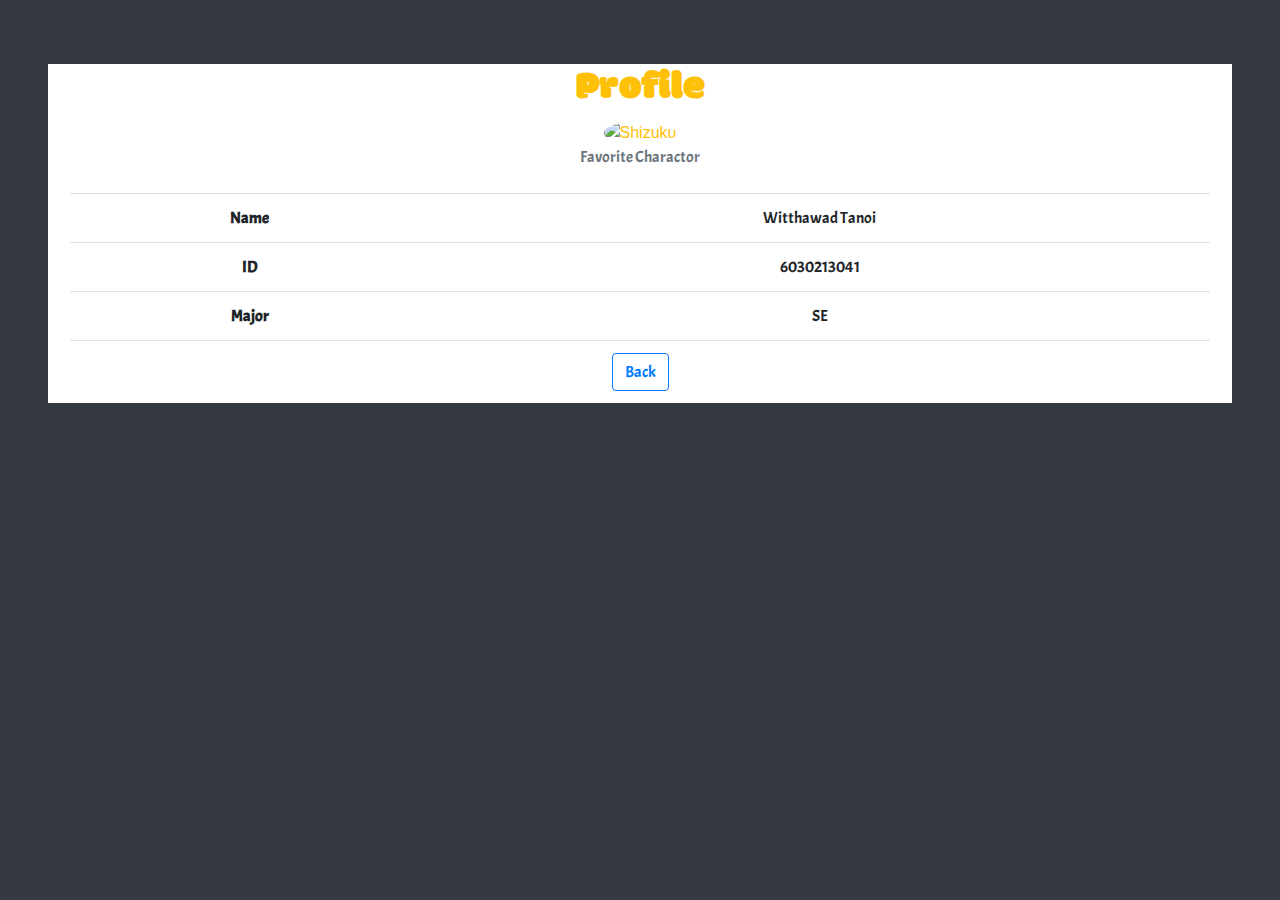
==== sb_admin2/about.html @ 2f65fc7a "add data" ====
<!doctype html>
<html lang="en" class="p-5 mb-2 bg-dark text-dark">

<head>
  <title>Profile</title>
  <!-- Required meta tags -->
  <meta charset="utf-8">
  <meta name="viewport" content="width=device-width, initial-scale=1, shrink-to-fit=no">

  <!-- Bootstrap CSS -->
  <link rel="stylesheet" href="https://stackpath.bootstrapcdn.com/bootstrap/4.3.1/css/bootstrap.min.css"
    integrity="sha384-ggOyR0iXCbMQv3Xipma34MD+dH/1fQ784/j6cY/iJTQUOhcWr7x9JvoRxT2MZw1T" crossorigin="anonymous">

  <!-- Google Font -->
  <link href="https://fonts.googleapis.com/css?family=Acme|Modak" rel="stylesheet">
  <style>
    .fontAcme {
      font-family: 'Acme', sans-serif;
    }

    .fontModak {
      font-family: 'Modak', cursive;
    }
  </style>
</head>

<body>
  <div class="container col text-warning">
    <p></p>
    <div class="col text-center">
      <h1 class="fontModak">Profile</h1>
    </div>
    <div class="col text-center">
      <img class="rounded-circle"
        src="https://msp.c.yimg.jp/yjimage?q=gr_snycXyLGY5.4Sbw_ou62Pl_HVaI6im2W7ZqWH5rv1Fs8I0CION_nyF26G72H_eezc841XR_t4TI1D.FiELZdjNDVzXgP3ZlifKPvv06P4GbAPYvch1acHG0pneOvEJ1I.n6KGoE8EEqlvq4AE&sig=13anihjb1&x=194&y=260"
        alt="Shizuku">
      <br>
      <label class="fontAcme text-secondary">Favorite Charactor</label>
    </div>
    <p></p>
    <div class="text-center fontAcme">
      <table class="table container">
        <tr>
          <th scope="row">Name</th>
          <td>Witthawad Tanoi</td>
        </tr>
        <tr>
          <th scope="row">ID</th>
          <td>6030213041</td>
        </tr>
        <tr>
          <th scope="row">Major</th>
          <td>SE</td>
        </tr>
        <tr>
            <td colspan="2"><a class="btn btn-outline-primary" href="dashboard.html">Back</a></td>
          </tr>
      </table>
      <!-- Name: <input class="form-control" type="text" value="" readonly> <br>
            ID: <input class="form-control" type="text" value="" readonly><br>
            Major: <input class="form-control" type="text" value="SE" readonly><br> -->
    </div>
  </div>
  <!-- Optional JavaScript -->
  <!-- jQuery first, then Popper.js, then Bootstrap JS -->
  <script src="https://code.jquery.com/jquery-3.3.1.slim.min.js"
    integrity="sha384-q8i/X+965DzO0rT7abK41JStQIAqVgRVzpbzo5smXKp4YfRvH+8abtTE1Pi6jizo"
    crossorigin="anonymous"></script>
  <script src="https://cdnjs.cloudflare.com/ajax/libs/popper.js/1.14.7/umd/popper.min.js"
    integrity="sha384-UO2eT0CpHqdSJQ6hJty5KVphtPhzWj9WO1clHTMGa3JDZwrnQq4sF86dIHNDz0W1"
    crossorigin="anonymous"></script>
  <script src="https://stackpath.bootstrapcdn.com/bootstrap/4.3.1/js/bootstrap.min.js"
    integrity="sha384-JjSmVgyd0p3pXB1rRibZUAYoIIy6OrQ6VrjIEaFf/nJGzIxFDsf4x0xIM+B07jRM"
    crossorigin="anonymous"></script>
</body>

</html>
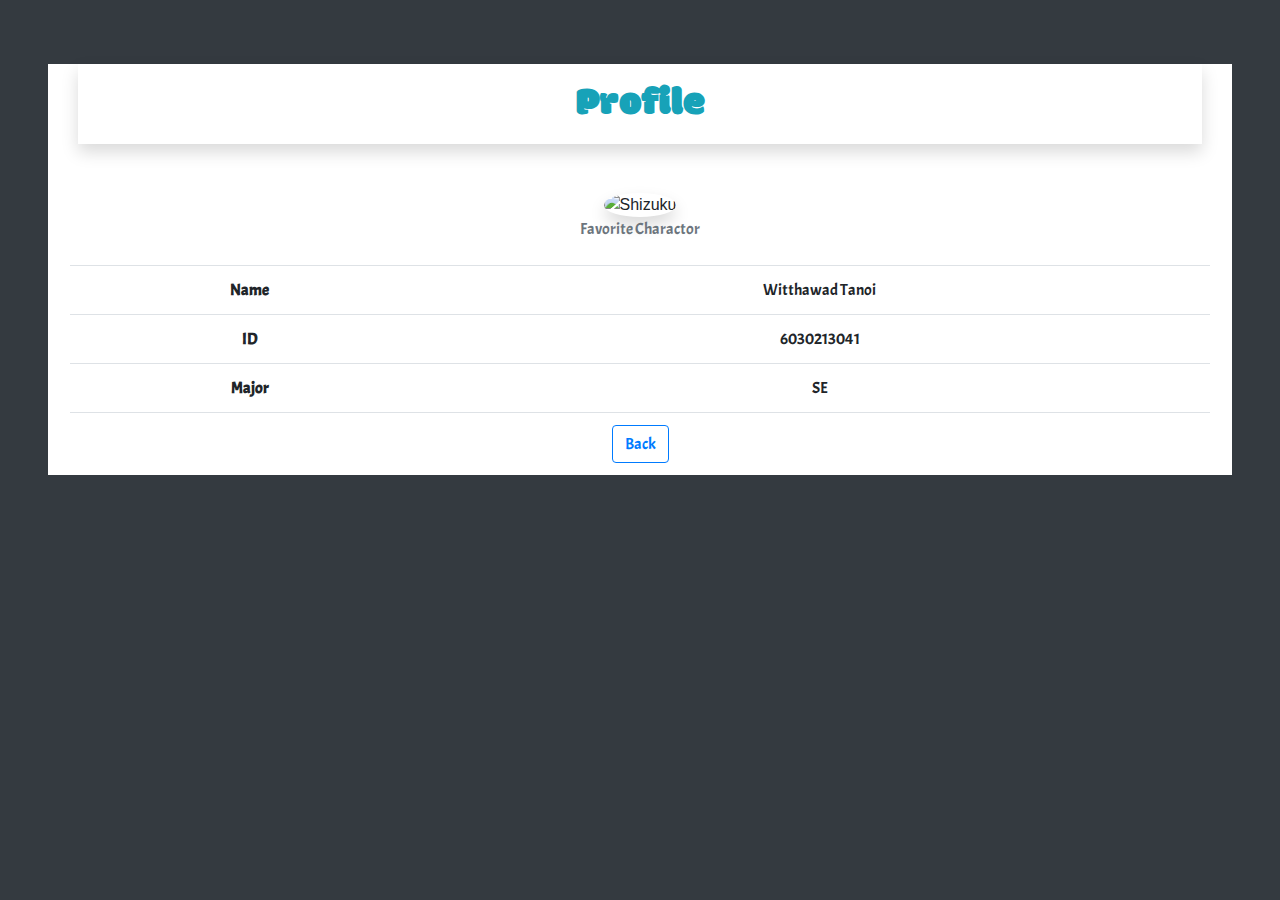
==== commit 436d4fb6: "update work" ====
--- a/sb_admin2/about.html
+++ b/sb_admin2/about.html
@@ -25,13 +25,13 @@
 </head>
 
 <body>
-  <div class="container col text-warning">
+  <div class="container col">
     <p></p>
-    <div class="col text-center">
-      <h1 class="fontModak">Profile</h1>
+    <div class="col text-center text-info">
+      <h1 class="fontModak shadow p-3 mb-5">Profile</h1>
     </div>
     <div class="col text-center">
-      <img class="rounded-circle"
+      <img class="rounded-circle shadow"
         src="https://msp.c.yimg.jp/yjimage?q=gr_snycXyLGY5.4Sbw_ou62Pl_HVaI6im2W7ZqWH5rv1Fs8I0CION_nyF26G72H_eezc841XR_t4TI1D.FiELZdjNDVzXgP3ZlifKPvv06P4GbAPYvch1acHG0pneOvEJ1I.n6KGoE8EEqlvq4AE&sig=13anihjb1&x=194&y=260"
         alt="Shizuku">
       <br>
@@ -56,9 +56,6 @@
             <td colspan="2"><a class="btn btn-outline-primary" href="dashboard.html">Back</a></td>
           </tr>
       </table>
-      <!-- Name: <input class="form-control" type="text" value="" readonly> <br>
-            ID: <input class="form-control" type="text" value="" readonly><br>
-            Major: <input class="form-control" type="text" value="SE" readonly><br> -->
     </div>
   </div>
   <!-- Optional JavaScript -->
